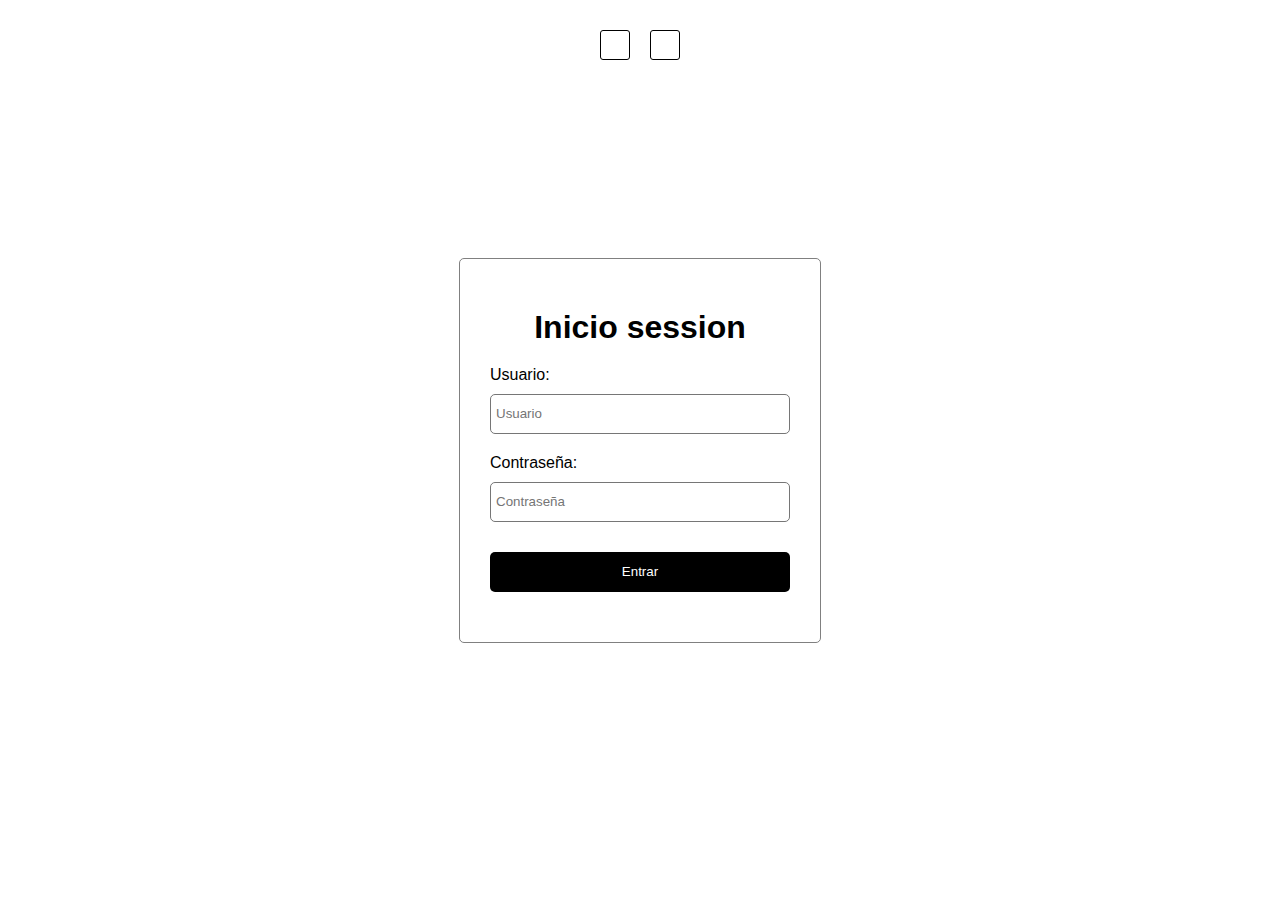
==== Index.html @ 3a8a946b "Menu principal estetica" ====
<!DOCTYPE html>
<!--[if lt IE 7]>      <html class="no-js lt-ie9 lt-ie8 lt-ie7"> <![endif]-->
<!--[if IE 7]>         <html class="no-js lt-ie9 lt-ie8"> <![endif]-->
<!--[if IE 8]>         <html class="no-js lt-ie9"> <![endif]-->
<!--[if gt IE 8]>      <html class="no-js"> <!--<![endif]-->
<html>
    <head>
        <meta charset="utf-8">
        <meta http-equiv="X-UA-Compatible" content="IE=edge">
        <title></title>
        <meta name="description" content="">
        <meta name="viewport" content="width=device-width, initial-scale=1">
        
       
       
        <link rel="stylesheet" href="css/utilidades.css">
        <link rel="stylesheet" href="css/containers.css">
        <link rel="stylesheet" href="css/inputs.css">
        <link rel="stylesheet" href="https://use.fontawesome.com/releases/v5.8.1/css/all.css" integrity="sha384-50oBUHEmvpQ+1lW4y57PTFmhCaXp0ML5d60M1M7uH2+nqUivzIebhndOJK28anvf" crossorigin="anonymous">
    </head>
    <body>
        <!-- CONTAINER CLIENTE -->
       <div class="containervh d-flex jus-center al-center flex-dir-col" id="cliente"> 
           <div class="grupo__iconos__iteractuar d-flex jus-center ">
               <span class="d-flex jus-center al-center mr-2 mt-3" id="invertir"><i class="far fa-moon" id="iconoDia"></i></span>
               <span class="d-flex jus-center al-center mt-3" id="tamañofuente"><i class="fas fa-font"></i></span>
           </div>
          
           <div class="d-flex  flex-dir-col " id="formulario">
            
                <h1 class="mb-2 txt-center">Inicio session</h1>
            
               <label for="inputUsuario" class="mb-1">Usuario:</label>
                <input type="text" class="inputInicio mb-2" autofocus name="" id="inputUsuario" placeholder="Usuario">
                <label for="contraseña" class="mb-1">Contraseña:</label>
                <input type="password" class="inputInicio" id="contraseña" placeholder="Contraseña">
                <button class="boton mt-3" id="botonEntrar">Entrar</button>
            </div>
            <div>

            </div>
       </div>



       <script src="js/Animaciones.js"></script>
       <script src="js/inicio.js"></script>
        
    </body>
</html>
---- css/utilidades.css ----
/* UTILITIES */
*{
    margin: 0;
    padding: 0;
    box-sizing: border-box;
    font-family: sans-serif;
}
/* UTULITIES DE TEXTO */
.txt-center{
    text-align: center;
}
.txt.dch{
    text-align:end ;
}

/*-------------------------- */

/* UTILITIES DE MARGENES */
.mr-5{
    margin-right: 50px;
}
.ml-5{
    margin-left: 50px;
}
.mb-5{
    margin-bottom: 50px;
}
.mt-5{
    margin-top: 50px;
}

.mr-3{
    margin-right: 30px;
}
.ml-3{
    margin-left: 30px;
}
.mb-3{
    margin-bottom: 30px;
}
.mt-3{
    margin-top: 30px;
}


.mr-2{
    margin-right: 20px;
}
.ml-2{
    margin-left: 20px;
}
.mb-2{
    margin-bottom: 20px;
}
.mt-2{
    margin-top: 20px;
}

.mr-1{
    margin-right: 10px;
}
.ml-1{
    margin-left: 10px;
}
.mb-1{
    margin-bottom: 10px;
}
.mt-1{
    margin-top: 10px;
}


/* --------------------------- */

/* ------------------------------------ */

/* ----------------------------- */

/* BOTONES */
.btn200{
    width: 200px;
    height: 40px;
    border-radius: 5px;
    border-style: solid;
    transition: all 0.5s;
   
    font-size: 16px;
    cursor: pointer;
    box-shadow: 2px 2px 10px #666;
}

.btn200:hover{
    transform: scale(1.05);
}
.btn150{
    width: 150px;
    height: 30px;
    border-radius: 5px;
    border-style: solid;
    transition: all 0.5s;
   
    font-size: 16px;
    cursor: pointer;
    box-shadow: 2px 2px 10px #666;
}

.btn200:hover{
    transform: scale(1.05);
}

/* --------------------------------------------- */



/* CLASES PARA FLEXBOX */
.d-flex{
    display: flex;
}
.jus-center{
    justify-content: center;
}
.jus-bet{
    justify-content: space-between;
}
.jus-arround{
    justify-content: space-around;
}
.al-center{
    align-items: center;
}
.flex-dir-col{
    flex-direction: column;
}
.flex-dir-row{
    flex-direction: row;
}

/* ----------------------------------------- */

.container{
    width: 100%;
    height: 100vh;
}
---- css/containers.css ----
.containervh{
    width: 100%;
    height: 100vh;
}
.grupo__iconos__iteractuar{
    position: absolute;
    top:0;
    width: 100%;
    height: 50px;
}
span{
    width: 30px;
    height: 30px;
    border-style: solid;
    border-width: 1px;
    border-radius: 3px;
    transition: transform 0.2s ease;
}
span:hover{
    cursor: pointer;
    background-color: rgba(0, 0, 0, 0.2);
    transform: scale(1.1);
    transition: all 0.2s ease;
}
.fondonegro{
    background-color: rgb(50, 50, 50);
    color: white;
}
#formulario{
    border-style: solid;
    padding: 50px 30px;
    border-color: gray;
    border-width: 1px;
    border-radius: 5px;
}
---- css/inputs.css ----
.inputInicio{
    width: 300px;
    outline: none;
    height: 40px;
    color: gray;
    border-style: solid;
    border-width: 1px;
    border-radius: 5px;
    padding: 5px;

}

.boton{
    width: 300px;
    outline: none;
    height: 40px;
    color: white;
    border-style: none;
    border-width: 1px;
    border-radius: 5px;
    padding: 5px;
    background-color: black;
}
.boton:hover{
    cursor: pointer;
    
}
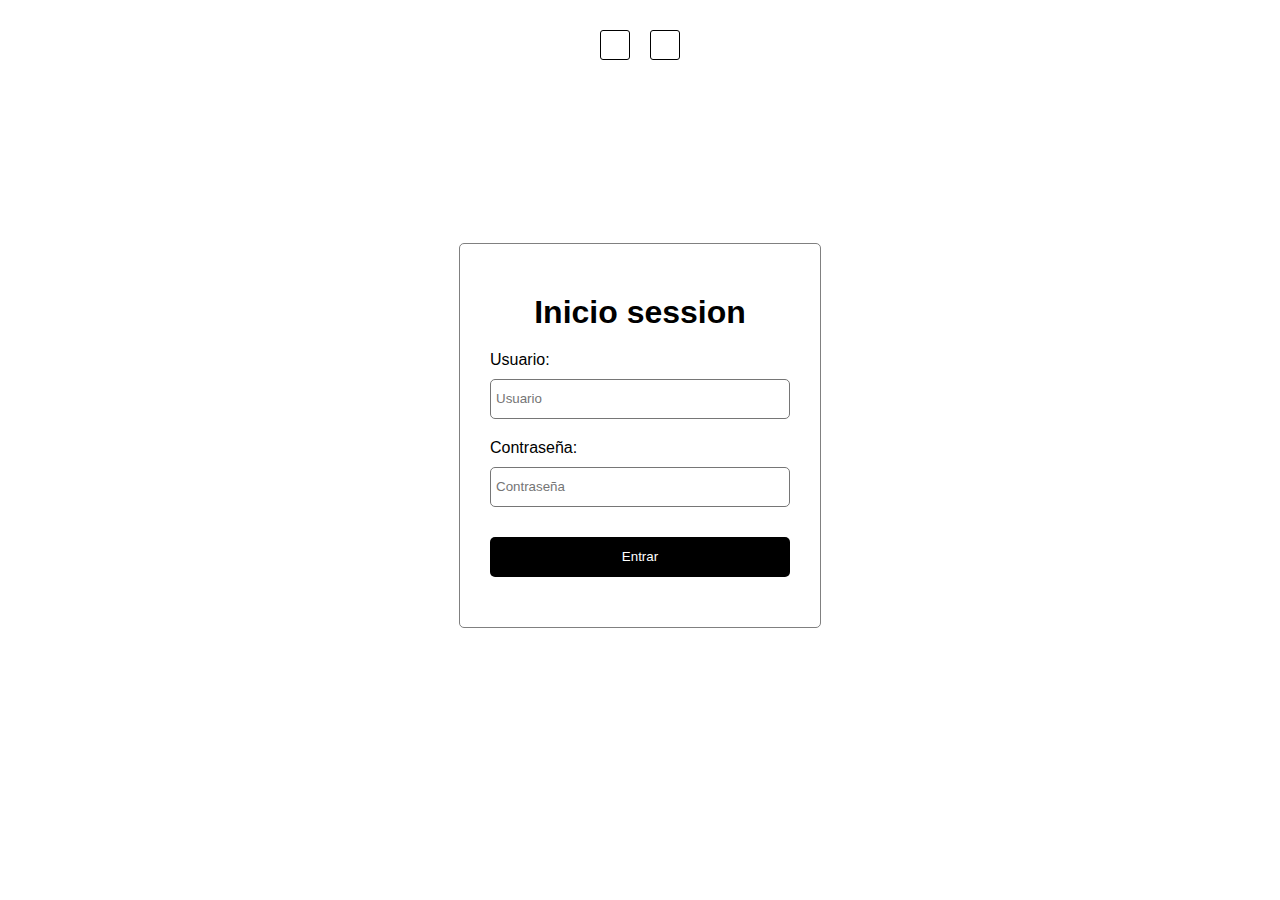
==== commit 256d45d6: "Nos quedamos a medias de las alertas de inicio" ====
--- a/Index.html
+++ b/Index.html
@@ -19,14 +19,14 @@
         <link rel="stylesheet" href="https://use.fontawesome.com/releases/v5.8.1/css/all.css" integrity="sha384-50oBUHEmvpQ+1lW4y57PTFmhCaXp0ML5d60M1M7uH2+nqUivzIebhndOJK28anvf" crossorigin="anonymous">
     </head>
     <body>
-        <!-- CONTAINER CLIENTE -->
+        <!-- Formulario-->
        <div class="containervh d-flex jus-center al-center flex-dir-col" id="cliente"> 
            <div class="grupo__iconos__iteractuar d-flex jus-center ">
                <span class="d-flex jus-center al-center mr-2 mt-3" id="invertir"><i class="far fa-moon" id="iconoDia"></i></span>
                <span class="d-flex jus-center al-center mt-3" id="tamañofuente"><i class="fas fa-font"></i></span>
            </div>
           
-           <div class="d-flex  flex-dir-col " id="formulario">
+           <div class="d-flex  flex-dir-col mb-3" id="formulario">
             
                 <h1 class="mb-2 txt-center">Inicio session</h1>
             
@@ -36,6 +36,10 @@
                 <input type="password" class="inputInicio" id="contraseña" placeholder="Contraseña">
                 <button class="boton mt-3" id="botonEntrar">Entrar</button>
             </div>
+            <div class="" id="alertaInicio">
+                <p id="alertaInicioTexto"></p>
+            </div>
+            
             <div>
 
             </div>
@@ -44,6 +48,7 @@
 
 
        <script src="js/Animaciones.js"></script>
+       <script src="js/RecogidaDatos.js"></script>
        <script src="js/inicio.js"></script>
         
     </body>
--- a/css/utilidades.css
+++ b/css/utilidades.css
@@ -137,7 +137,9 @@
 
 /* ----------------------------------------- */
 
-.container{
-    width: 100%;
-    height: 100vh;
+.visible{
+    display: flex;
+}
+.invisble{
+    display: none;
 }--- a/css/containers.css
+++ b/css/containers.css
@@ -18,13 +18,14 @@
 }
 span:hover{
     cursor: pointer;
-    background-color: rgba(0, 0, 0, 0.2);
+    
     transform: scale(1.1);
     transition: all 0.2s ease;
 }
 .fondonegro{
     background-color: rgb(50, 50, 50);
     color: white;
+    
 }
 #formulario{
     border-style: solid;
@@ -32,4 +33,9 @@
     border-color: gray;
     border-width: 1px;
     border-radius: 5px;
-}+}
+.alertaRojaVisible{
+    display: flex;
+    padding: 10px;
+    background-color: rgba(255, 0, 0, 0.5);
+}
